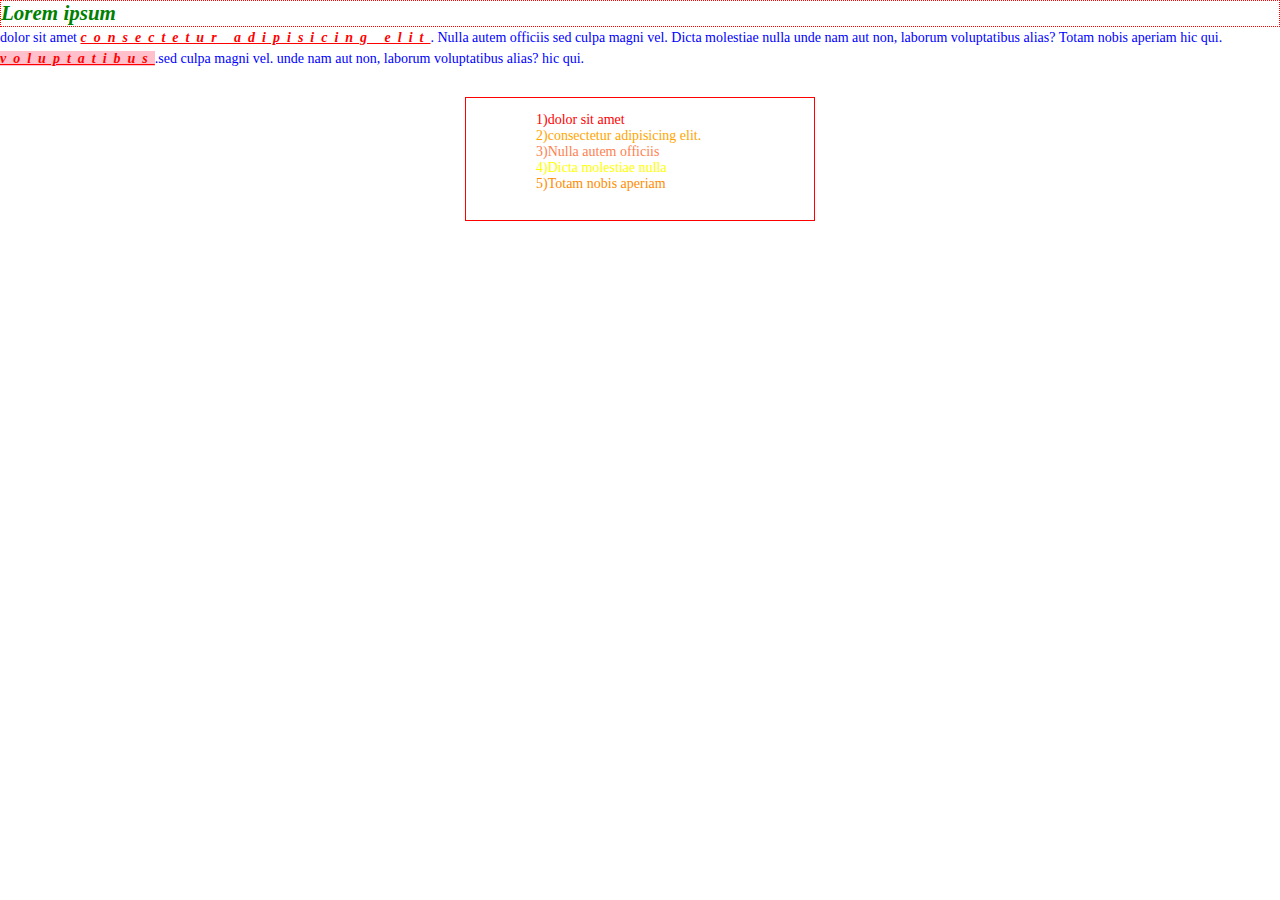
==== index.html @ 38f0c40d "добавлен список, установлены отступы, сброс отступов по умолчанию" ====
<!DOCTYPE html>
<html>
<head>
    <meta charset="UTF-8">
    <meta http-equiv="X-UA-Compatible" content="IE=edge">
    <meta name="viewport" content="width=device-width, initial-scale=1.0">
    <title>Мой сайт</title>
    <link rel="stylesheet" href="style.css">
</head>
<body>
    <h1 class="heading" id="heading1">Lorem ipsum </h1>
    <p class="text">
        dolor sit amet <span class="marked">consectetur adipisicing elit</span>. Nulla autem officiis sed culpa magni vel. Dicta molestiae nulla unde nam aut non, laborum voluptatibus alias? Totam nobis aperiam hic qui.
    </p>

    <p class="text text2">
        <span class="marked">voluptatibus</span>.sed culpa magni vel.  unde nam aut non, laborum voluptatibus alias? hic qui.   
    </p>
    <ol>
        <li id="red">dolor sit amet </li>
        <li id="orange">consectetur adipisicing elit.</li>
        <li id="coral">Nulla autem officiis</li>
        <li id="yellow">Dicta molestiae nulla</li>
        <li id="darkorange">Totam nobis aperiam</li>
    </ol>
    <!-- ...и мне это нравится! -->
</body>
</html>
---- style.css ----
* {
    padding: 0;
    margin: 0;
    box-sizing: border-box;
}

body {
    font-size: 14px;
}

.heading {
    font-style: italic;
    color: green;
    font-size: 1.5em;

    border: 1px dotted red;
}

.text {
    color: blue;
    font-size: 1em;
    line-height: 1.5em;
}

.marked {
    color: red;
    font-style: italic;
    font-weight: bold;
    text-decoration: underline;
    letter-spacing: 0.5em;
}

.text2 .marked {
    background-color: pink;
}

ol {
    list-style-type: none;
    list-style-position: inside;
    counter-reset: number;
    color: black;
    border: 1px solid red;
    width: 350px;
    padding: 1em 5em 2em 5em;
    margin: 2em auto;
}
ol li::before {
    content: counter(number) ')';
    counter-increment: number;
}

#red {
    color: red;
}

#orange {
    color: orange;
}

#coral {
    color: coral;
}

#yellow {
    color: yellow;
}

#darkorange {
    color: darkorange;
}
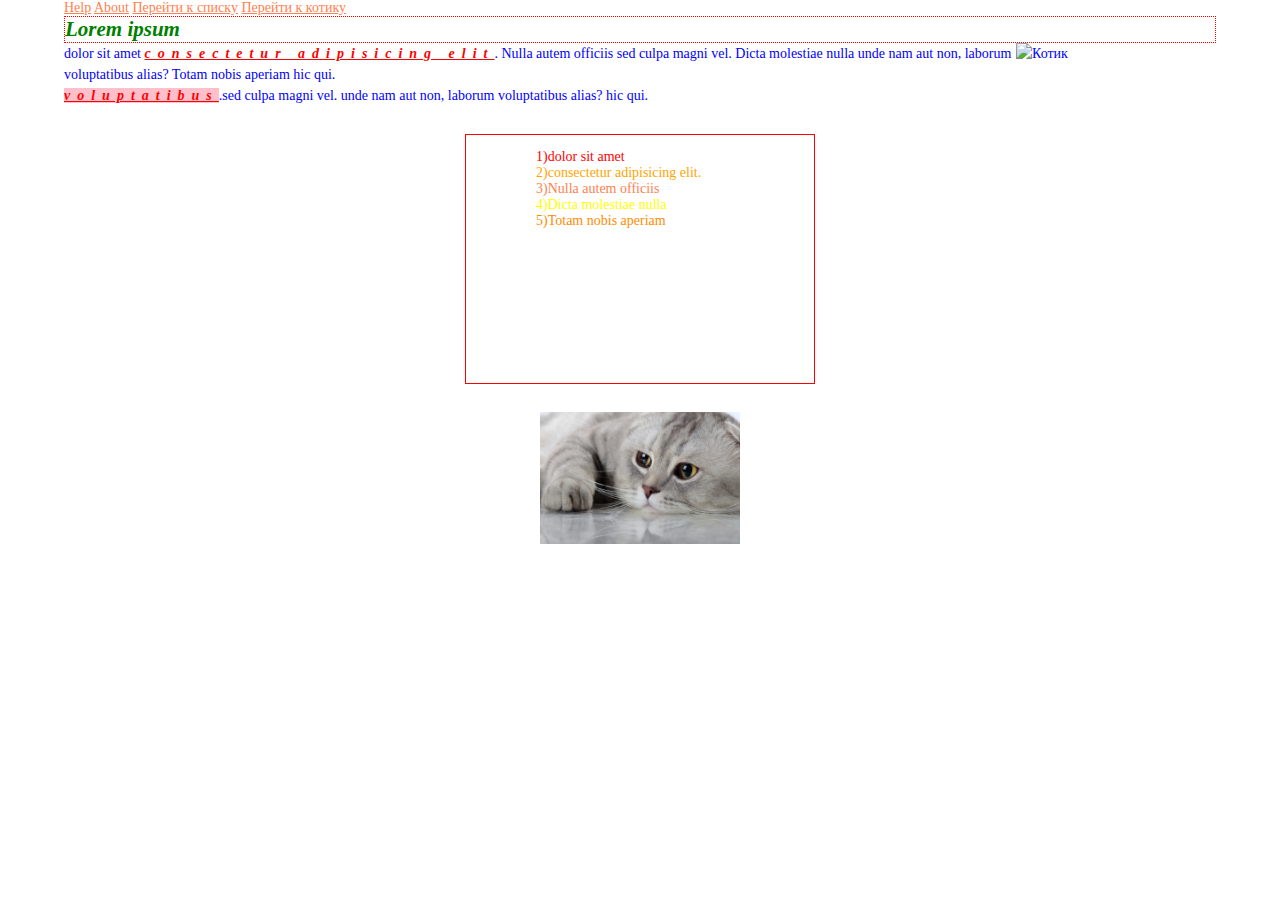
==== commit 9b85916d: "добавлены новые стили" ====
--- a/index.html
+++ b/index.html
@@ -8,21 +8,36 @@
     <link rel="stylesheet" href="style.css">
 </head>
 <body>
-    <h1 class="heading" id="heading1">Lorem ipsum </h1>
-    <p class="text">
-        dolor sit amet <span class="marked">consectetur adipisicing elit</span>. Nulla autem officiis sed culpa magni vel. Dicta molestiae nulla unde nam aut non, laborum voluptatibus alias? Totam nobis aperiam hic qui.
-    </p>
+    <header>
+        <div class="container">
+            <a href="help.html">Help</a>
+            <a href="about.html">About</a>
+            <a href="#list">Перейти к списку</a>
+            <a href="#cat2">Перейти к котику</a>
+        </div>
+    </header>
+    <div class="container">
+        <h1 class="heading" id="heading1">Lorem ipsum </h1>
+        <p class="text">
+            dolor sit amet
+            <img src="https://cs6.livemaster.ru/storage/51/8d/e9304e78c01418b5ea956d3be36a.jpg" alt="Котик" class="cat-img"/>
+            <span class="marked">consectetur adipisicing elit</span>. Nulla autem officiis sed culpa magni vel. Dicta molestiae nulla unde nam aut non, laborum voluptatibus alias? Totam nobis aperiam hic qui.
+        </p>
 
-    <p class="text text2">
-        <span class="marked">voluptatibus</span>.sed culpa magni vel.  unde nam aut non, laborum voluptatibus alias? hic qui.   
-    </p>
-    <ol>
-        <li id="red">dolor sit amet </li>
-        <li id="orange">consectetur adipisicing elit.</li>
-        <li id="coral">Nulla autem officiis</li>
-        <li id="yellow">Dicta molestiae nulla</li>
-        <li id="darkorange">Totam nobis aperiam</li>
-    </ol>
+        <p class="text text2">
+            <span class="marked">voluptatibus</span>.sed culpa magni vel.  unde nam aut non, laborum voluptatibus alias? hic qui.   
+        </p>
+        <ol id="list">
+            <li class="item" id="red">dolor sit amet </li>
+            <li class="item" id="orange">consectetur adipisicing elit.</li>
+            <li class="item" id="coral">Nulla autem officiis</li>
+            <li class="item" id="yellow">Dicta molestiae nulla</li>
+            <li class="item" id="darkorange">Totam nobis aperiam</li>
+        </ol>
+        <a href="https://t.me/depressiongrl" target="_blank">
+        <img src="images/cat.jpg" alt="грустный кот" class="cat-img2" id="cat2"/>
+    </a>
     <!-- ...и мне это нравится! -->
+    </div>
 </body>
 </html>--- a/style.css
+++ b/style.css
@@ -6,6 +6,11 @@
 
 body {
     font-size: 14px;
+}
+
+.container {
+    width: 90%;
+    margin: auto;
 }
 
 .heading {
@@ -41,8 +46,14 @@
     color: black;
     border: 1px solid red;
     width: 350px;
+    height: 250px;
     padding: 1em 5em 2em 5em;
     margin: 2em auto;
+    background-image: url('https://as2.ftcdn.net/v2/jpg/00/98/87/05/1000_F_98870522_isCR5iXt7TCCzrXqb5fPi4LLt5zqIPBq.jpg');
+    background-size: cover;
+    background-repeat: no-repeat;
+    background-position: top left;
+    
 }
 ol li::before {
     content: counter(number) ')';
@@ -67,4 +78,28 @@
 
 #darkorange {
     color: darkorange;
-}+}
+
+.cat-img {
+    width: 200px;
+    float: right;
+
+}
+.cat-img2 {
+    width: 200px;
+    display: block;
+    margin: auto;
+}
+
+a {
+    color: coral;
+}
+
+a:visited {
+    color: green;
+}
+
+a:hover {
+    color: blue;
+}
+
